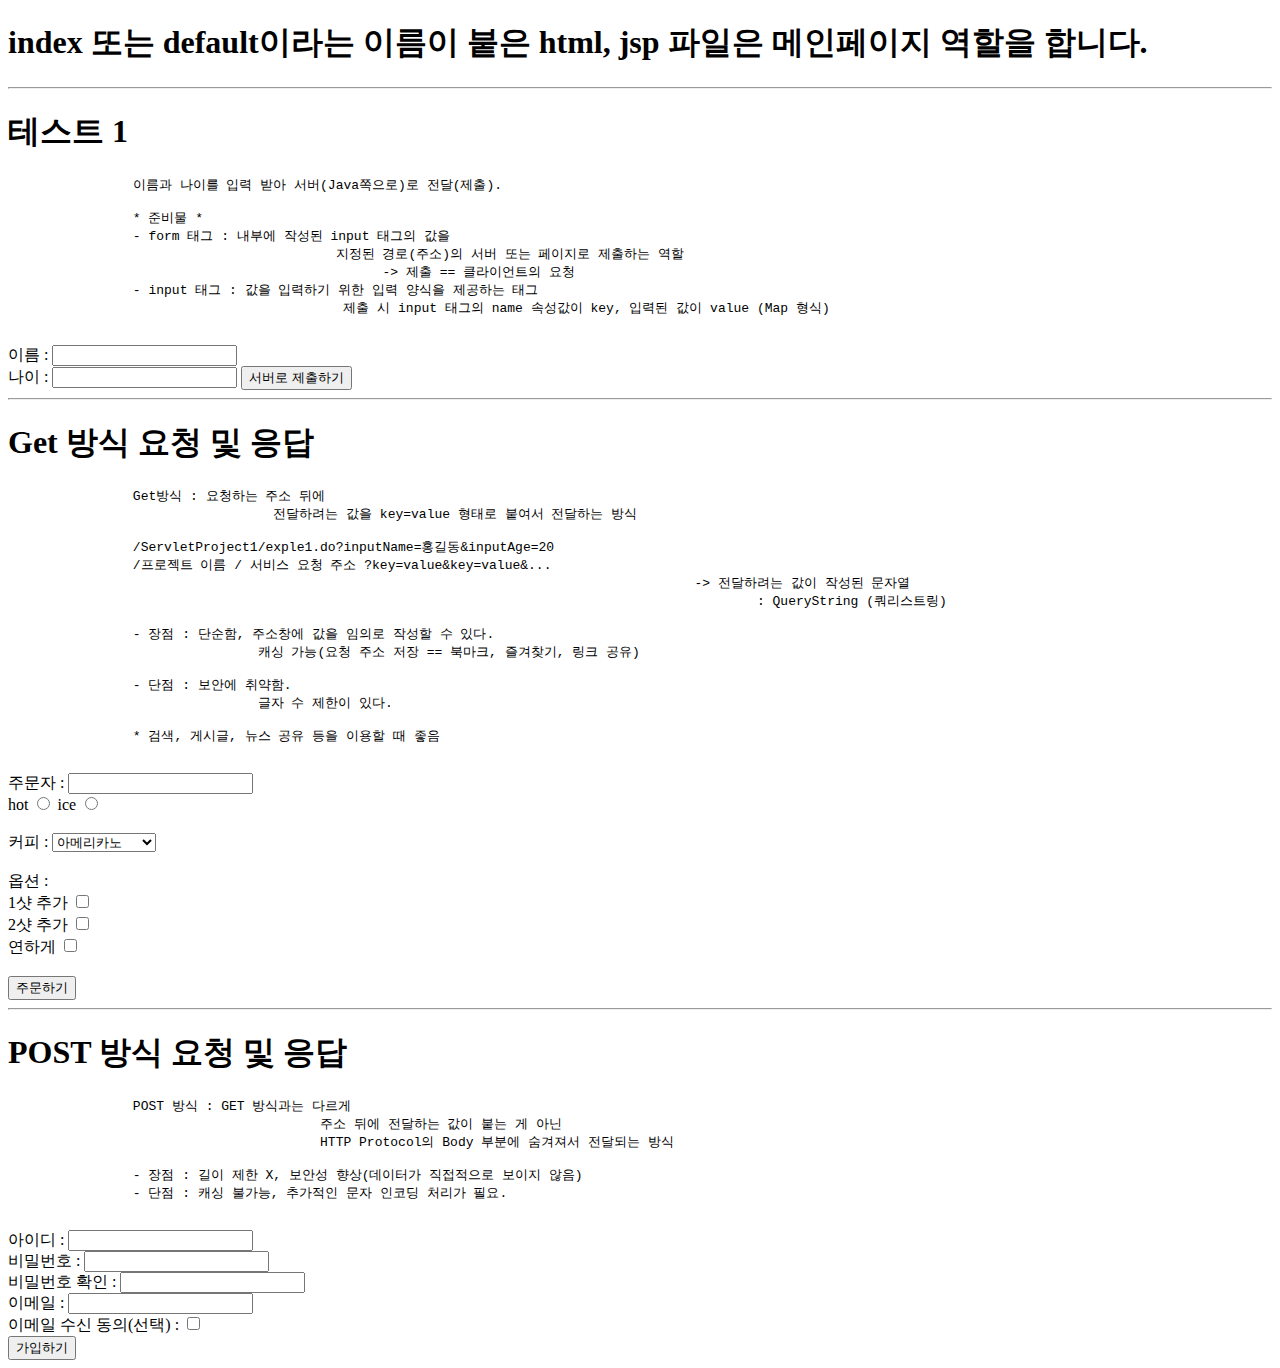
==== ServletProject1/src/main/webapp/index.html @ cbe6bba5 "Initial commit" ====
<!DOCTYPE html>
<html lang="en">
<head>
	<meta charset="UTF-8">
	<meta http-equiv="X-UA-Compatible" content="IE=edge">
	<meta name="viewport" content="width=device-width, initial-scale=1.0">
	<title>Servlet 프로젝트 1</title>
</head>
<body>
	<h1>index 또는 default이라는 이름이 붙은 html, jsp 파일은 메인페이지 역할을 합니다.</h1>
	<!-- web.xml 파일 확인 -->

	<hr>

	<h1>테스트 1</h1>
	<pre>
		이름과 나이를 입력 받아 서버(Java쪽으로)로 전달(제출).
		
		* 준비물 *
		- form 태그 : 내부에 작성된 input 태그의 값을 
					  지정된 경로(주소)의 서버 또는 페이지로 제출하는 역할
					  	-> 제출 == 클라이언트의 요청
		- input 태그 : 값을 입력하기 위한 입력 양식을 제공하는 태그
					   제출 시 input 태그의 name 속성값이 key, 입력된 값이 value (Map 형식)
	</pre>

	<!-- 
		action 속성 : 제출할 서버 또는 페이지 경로(주소) 작성하는 속성
	 -->

	 <!-- 
		http://l92.168.10.87:8080  : 프로토콜, IP, Port번호
									-> 서버 컴퓨터의 배포된 웹앱 위치(고정)
	
		/ServletProject1/ + 요청할 서비스 주소 : 클라이언트 서비스 요청 (절대 경로)
	-->
	<form action="/ServletProject1/example1.do"> <!--//요청주소: 임의로 지정 -->
		<!-- 제출 시 ServletProject1 프로젝트에 있는 
			 /example1.do라는 서비스를 요청한다.
			 단, 요청 시 내부에 작성된 input 태그의 값도 같이 전달한다. -->

		이름 : <input type="text" name="inputName"><br>
		나이 : <input type="number" name="inputAge">
		<button type="submit">서버로 제출하기</button>
	</form>

	<hr>

	<h1>Get 방식 요청 및 응답</h1>

	<pre>
		Get방식 : 요청하는 주소 뒤에
				  전달하려는 값을 key=value 형태로 붙여서 전달하는 방식
		
		/ServletProject1/exple1.do?inputName=홍길동&inputAge=20
		/프로젝트 이름 / 서비스 요청 주소 ?key=value&key=value&...
											-> 전달하려는 값이 작성된 문자열
												: QueryString (쿼리스트링)
	
		- 장점 : 단순함, 주소창에 값을 임의로 작성할 수 있다.
				캐싱 가능(요청 주소 저장 == 북마크, 즐겨찾기, 링크 공유)
		
		- 단점 : 보안에 취약함.
				글자 수 제한이 있다. 
		
		* 검색, 게시글, 뉴스 공유 등을 이용할 때 좋음
	</pre>

	<!-- method 속성 : 데이터 전달 방식 지정 속성 -->
	<form action="/ServletProject1/example2.do" method="get">

		주문자 : <input type="text" name="orderer"><br>

		hot <input type="radio" name="type" value="hot">
		ice <input type="radio" name="type" value="ice">

		<br>
		<br>

		커피 : 
		<select name="coffee">
			<option>아메리카노</option>
			<option>카페라떼</option>
			<option>카푸치노</option>
			<option>초코칩 프라페</option>
			<option>민초 프라페</option>
		</select>
		
		<br>
		<br>
		
		옵션 : <br>
		1샷 추가 <input type="checkbox" name="opt" value="shot1">
		<br>
		2샷 추가 <input type="checkbox" name="opt" value="shot2">
		<br>
		연하게 <input type="checkbox" name="opt" value="softly">
		
		<br>
		<br>
		<!-- type="submit" 기본값 -->
		<button>주문하기</button>
	</form>



	<hr>

	<h1>POST 방식 요청 및 응답</h1>

	<pre>
		POST 방식 : GET 방식과는 다르게
					주소 뒤에 전달하는 값이 붙는 게 아닌
					HTTP Protocol의 Body 부분에 숨겨져서 전달되는 방식
		
		- 장점 : 길이 제한 X, 보안성 향상(데이터가 직접적으로 보이지 않음)
		- 단점 : 캐싱 불가능, 추가적인 문자 인코딩 처리가 필요.
	</pre>

	<form action="/ServletProject1/signUp" method="POST">
		아이디 : <input type="text" name="inputId"> <br>
		비밀번호 : <input type="password" name="inputPw"> <br>
		비밀번호 확인 : <input type="password" name="inputPw"> <br>

		이메일 : <input type="email" name="inputEmail"> <br>

		이메일 수신 동의(선택)	: <input type="checkbox" name="agree"> <br>

		<button>가입하기</button>
	</form>


</body>
</html>
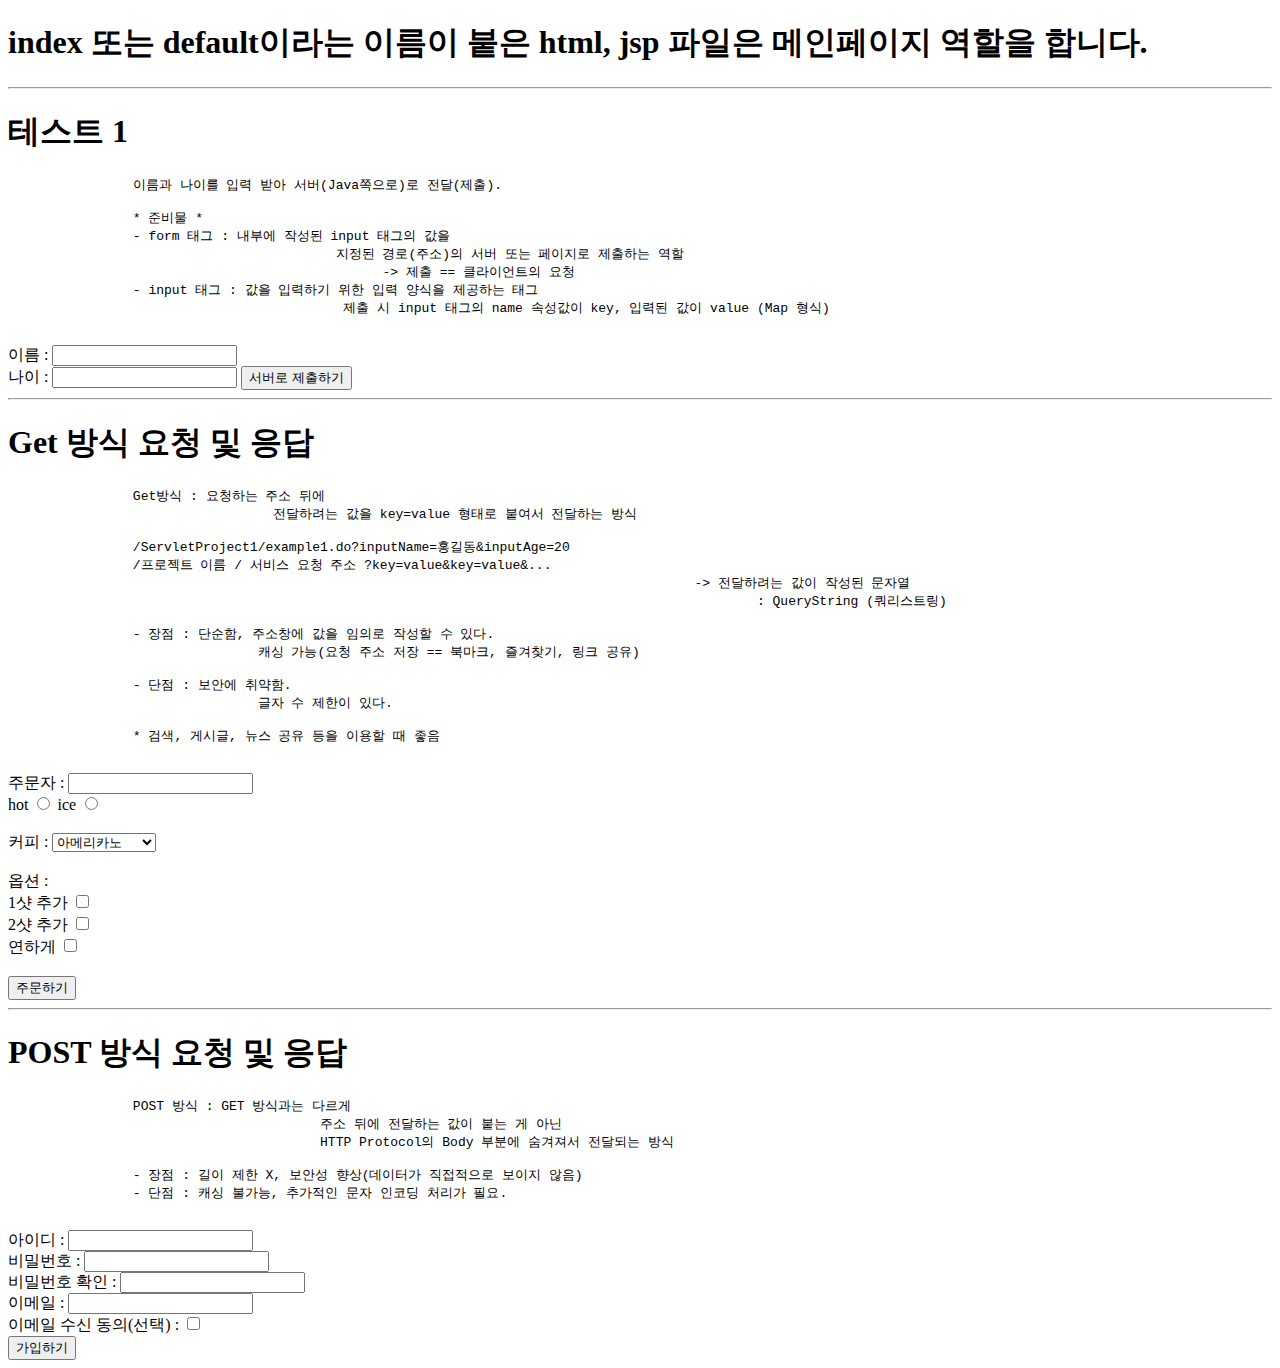
==== commit 122267e3: "Update index.html" ====
--- a/ServletProject1/src/main/webapp/index.html
+++ b/ServletProject1/src/main/webapp/index.html
@@ -52,7 +52,7 @@
 		Get방식 : 요청하는 주소 뒤에
 				  전달하려는 값을 key=value 형태로 붙여서 전달하는 방식
 		
-		/ServletProject1/exple1.do?inputName=홍길동&inputAge=20
+		/ServletProject1/example1.do?inputName=홍길동&inputAge=20
 		/프로젝트 이름 / 서비스 요청 주소 ?key=value&key=value&...
 											-> 전달하려는 값이 작성된 문자열
 												: QueryString (쿼리스트링)
